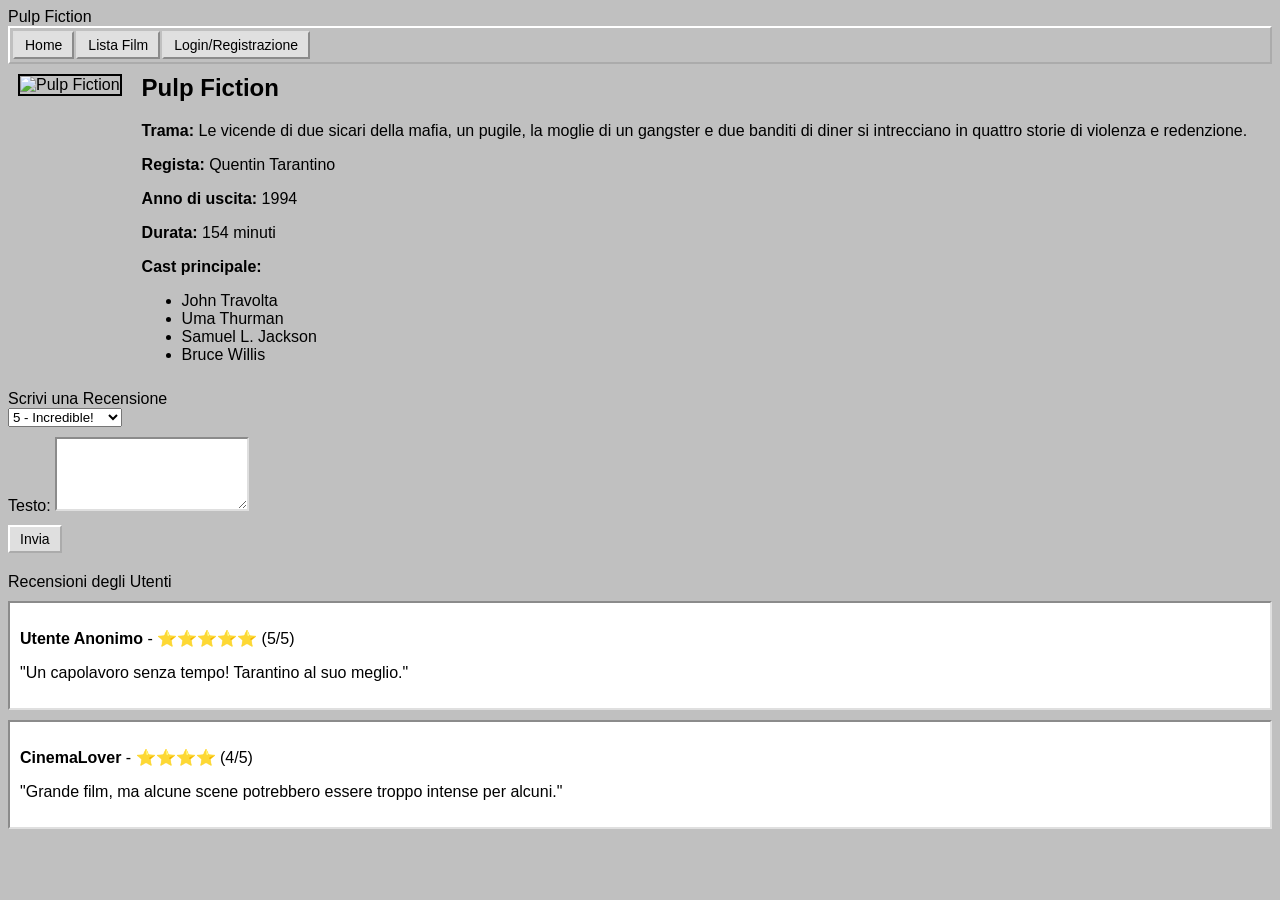
==== edoardo.bonaccolta.XHTML_CSS/film1.html @ d0d73268 "Add files via upload" ====
<!DOCTYPE html>
<html lang="it" xmlns="http://www.w3.org/1999/xhtml">
<head>
    <meta charset="UTF-8">
    <meta name="viewport" content="width=device-width, initial-scale=1.0">
    <title>Pulp Fiction</title>
    <link rel="stylesheet" href="https://unpkg.com/98.css">
    <link rel="stylesheet" href="style.css">
</head>
<body>
    <div class="window">
        <div class="title-bar">
            <div class="title-bar-text">Pulp Fiction</div>
        </div>
        <div class="window-body">
            <header>
                <div class="window">
                    <div class="tab-container">
                        <a href="index.html" class="tab">Home</a>
                        <a href="lista-film.html" class="tab">Lista Film</a>
                        <a href="login.html" class="tab">Login/Registrazione</a>
                    </div>
                </div>
            </header>
            <div class="film-container">
                <div class="film-poster">
                    <img src="poster/poster1.jpg" alt="Pulp Fiction">
                </div>
                <div class="film-info">
                    <h2>Pulp Fiction</h2>
                    <p><strong>Trama:</strong> Le vicende di due sicari della mafia, un pugile, la moglie di un gangster e due banditi di diner si intrecciano in quattro storie di violenza e redenzione.</p>
                    <p><strong>Regista:</strong> Quentin Tarantino</p>
                    <p><strong>Anno di uscita:</strong> 1994</p>
                    <p><strong>Durata:</strong> 154 minuti</p>
                    <p><strong>Cast principale:</strong></p>
                    <ul>
                        <li>John Travolta</li>
                        <li>Uma Thurman</li>
                        <li>Samuel L. Jackson</li>
                        <li>Bruce Willis</li>
                    </ul>
                </div>
            </div>
                <div class="window-body">
                    <!-- Form per aggiungere una recensione -->
                    <div class="window" style="margin-bottom: 20px;">
                        <div class="title-bar">
                            <div class="title-bar-text">Scrivi una Recensione</div>
                        </div>
                        <div class="window-body">
                            <form action="#" method="POST">
                                <select>
                                    <option>5 - Incredible!</option>
                                    <option>4 - Great!</option>
                                    <option>3 - Pretty good</option>
                                    <option>2 - Not so great</option>
                                    <option>1 - Unfortunate</option>
                                </select>
                                <div class="field-row-stacked" style="margin-top: 10px;">
                                    <label for="review">Testo:</label>
                                    <textarea id="review" name="review" rows="4" required class="textarea-win98"></textarea>
                                </div>
                                <button type="submit" class="button" style="margin-top: 10px;">Invia</button>
                            </form>
                        </div>
                    </div>

                    <!-- Lista delle recensioni esistenti -->
                    <div class="window">
                        <div class="title-bar">
                            <div class="title-bar-text">Recensioni degli Utenti</div>
                        </div>
                        <div class="window-body">
                            <div class="review-box">
                                <p><strong>Utente Anonimo</strong> - ⭐⭐⭐⭐⭐ (5/5)</p>
                                <p>"Un capolavoro senza tempo! Tarantino al suo meglio."</p>
                            </div>
                            <div class="review-box" style="margin-top: 10px;">
                                <p><strong>CinemaLover</strong> - ⭐⭐⭐⭐ (4/5)</p>
                                <p>"Grande film, ma alcune scene potrebbero essere troppo intense per alcuni."</p>
                            </div>
                        </div>
                    </div>
                </div>
</body>
</html>
---- edoardo.bonaccolta.XHTML_CSS/style.css ----
/* Importa la libreria 98.css */
@import url('https://unpkg.com/98.css');

/* Stile generale */
body {
    background-color: #c0c0c0;
    font-family: 'MS Sans Serif', sans-serif;
}

/* Contenitore dei tab */
.tab-container {
    display: flex;
    background: silver;
    padding: 3px;
    border: 2px outset white;
}

/* Stile dei tab */
.tab {
    font-size: 14px;
    padding: 4px 10px;
    border: 2px outset #dfdfdf;
    background: #e0e0e0;
    text-decoration: none;
    color: black;
    margin-right: 2px;
}

/* Effetto quando il tab è attivo */
.tab.active, .tab:hover {
    border: 2px inset #dfdfdf;
    background: #c0c0c0;
}

/* Pulsanti in stile Windows 98 */
button, .button {
    font-size: 14px;
    padding: 4px 10px;
    border: 2px outset white;
    background: #dfdfdf;
    text-decoration: none;
    color: black;
    cursor: pointer;
}

button:active, .button:hover {
    border: 2px inset white;
    background: #c0c0c0;
}

/* Input e textarea in stile retrò */
input, textarea {
    border: 2px inset #dfdfdf;
    background: white;
    font-size: 14px;
    padding: 3px;
}

/* Stile delle recensioni */
.review-box {
    border: 2px inset #dfdfdf;
    padding: 10px;
    background: white;
    margin-top: 10px;
}

/* Stile della lista dei film */
.film-grid {
    display: grid;
    grid-template-columns: repeat(5, 1fr); /* 5 colonne per riga */
    gap: 10px; /* Distanza tra i film */
    list-style: none;
    padding: 0;
    margin: 0;
    justify-items: center;
}

/* Stile per ogni elemento della lista */
.film {
    text-align: center;
    width: 100%;
}

.film img {
    width: 230px;
    height: 345px; /* Dimensione poster */
    height: auto;
    border: 2px solid black;
}

.film h4 {
    margin-top: 5px;
    font-size: 14px;
}

.film-container {
    display: flex;
    align-items: flex-start;
    gap: 20px;
    padding: 10px;
}

.film-poster img {
    width: 200px; /* Imposta la larghezza del poster */
    height: auto;
    border: 2px solid black;
}


.film-info h2 {
    margin-top: 0;
}

a {
	text-decoration: none;
	color: #333;
}

a:hover {
	text-decoration: underline;
	color: #0080FF;
}
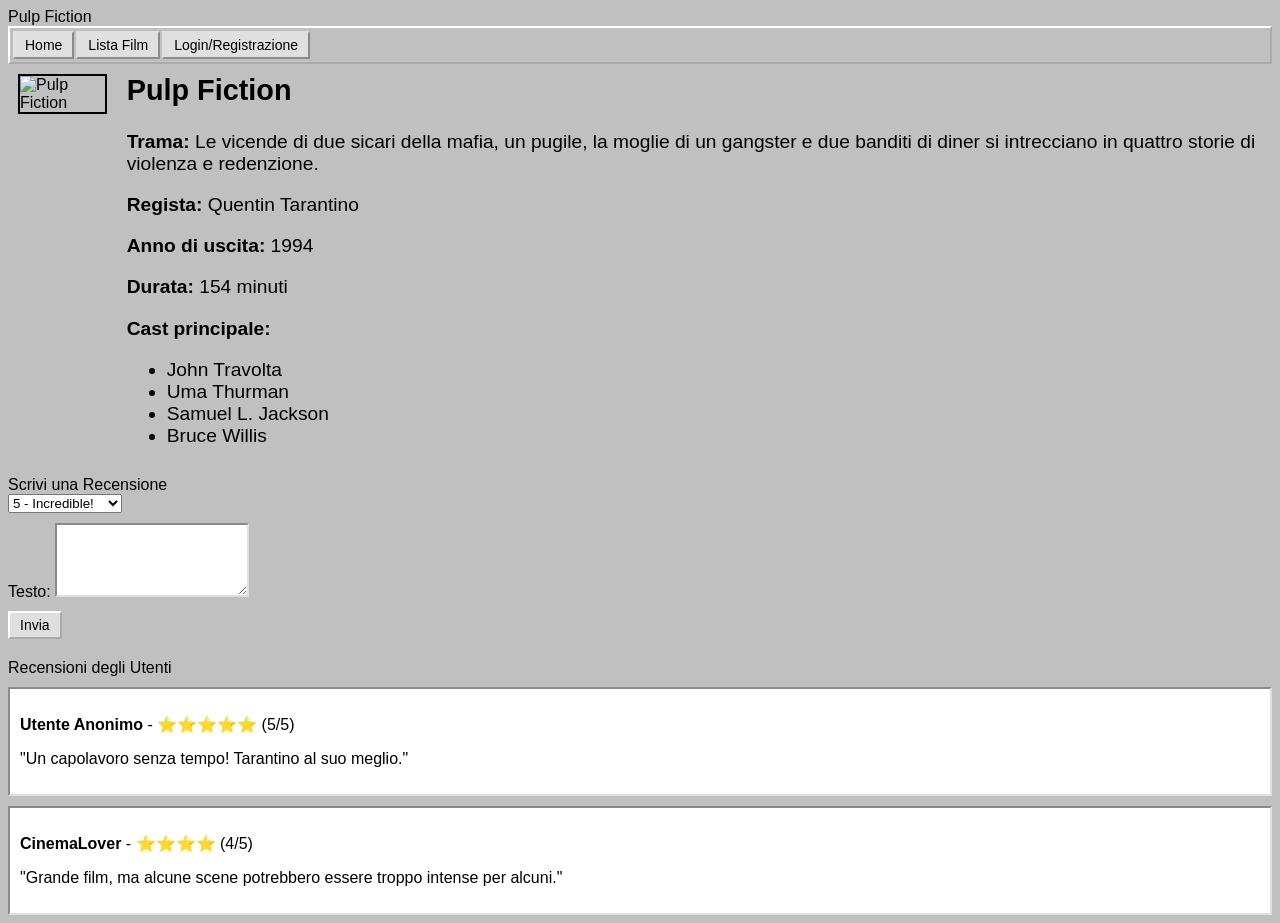
==== commit a367cfea: "Add files via upload" ====
--- a/edoardo.bonaccolta.XHTML_CSS/film1.html
+++ b/edoardo.bonaccolta.XHTML_CSS/film1.html
@@ -41,46 +41,48 @@
                     </ul>
                 </div>
             </div>
-                <div class="window-body">
-                    <!-- Form per aggiungere una recensione -->
-                    <div class="window" style="margin-bottom: 20px;">
-                        <div class="title-bar">
-                            <div class="title-bar-text">Scrivi una Recensione</div>
+            <div class="window-body">
+                <!-- Form per aggiungere una recensione -->
+                <div class="window" style="margin-bottom: 20px;">
+                    <div class="title-bar">
+                        <div class="title-bar-text">Scrivi una Recensione</div>
+                    </div>
+                    <div class="window-body">
+                        <form action="#" method="POST">
+                            <select>
+                                <option>5 - Incredible!</option>
+                                <option>4 - Great!</option>
+                                <option>3 - Pretty good</option>
+                                <option>2 - Not so great</option>
+                                <option>1 - Unfortunate</option>
+                            </select>
+                            <div class="field-row-stacked" style="margin-top: 10px;">
+                                <label for="review">Testo:</label>
+                                <textarea id="review" name="review" rows="4" required class="textarea-win98"></textarea>
+                            </div>
+                            <button type="submit" class="button" style="margin-top: 10px;">Invia</button>
+                        </form>
+                    </div>
+                </div>
+                
+                <!-- Lista delle recensioni esistenti -->
+                <div class="window">
+                    <div class="title-bar">
+                        <div class="title-bar-text">Recensioni degli Utenti</div>
+                    </div>
+                    <div class="window-body">
+                        <div class="review-box">
+                            <p><strong>Utente Anonimo</strong> - ⭐⭐⭐⭐⭐ (5/5)</p>
+                            <p>"Un capolavoro senza tempo! Tarantino al suo meglio."</p>
                         </div>
-                        <div class="window-body">
-                            <form action="#" method="POST">
-                                <select>
-                                    <option>5 - Incredible!</option>
-                                    <option>4 - Great!</option>
-                                    <option>3 - Pretty good</option>
-                                    <option>2 - Not so great</option>
-                                    <option>1 - Unfortunate</option>
-                                </select>
-                                <div class="field-row-stacked" style="margin-top: 10px;">
-                                    <label for="review">Testo:</label>
-                                    <textarea id="review" name="review" rows="4" required class="textarea-win98"></textarea>
-                                </div>
-                                <button type="submit" class="button" style="margin-top: 10px;">Invia</button>
-                            </form>
-                        </div>
-                    </div>
-
-                    <!-- Lista delle recensioni esistenti -->
-                    <div class="window">
-                        <div class="title-bar">
-                            <div class="title-bar-text">Recensioni degli Utenti</div>
-                        </div>
-                        <div class="window-body">
-                            <div class="review-box">
-                                <p><strong>Utente Anonimo</strong> - ⭐⭐⭐⭐⭐ (5/5)</p>
-                                <p>"Un capolavoro senza tempo! Tarantino al suo meglio."</p>
-                            </div>
-                            <div class="review-box" style="margin-top: 10px;">
-                                <p><strong>CinemaLover</strong> - ⭐⭐⭐⭐ (4/5)</p>
-                                <p>"Grande film, ma alcune scene potrebbero essere troppo intense per alcuni."</p>
-                            </div>
+                        <div class="review-box" style="margin-top: 10px;">
+                            <p><strong>CinemaLover</strong> - ⭐⭐⭐⭐ (4/5)</p>
+                            <p>"Grande film, ma alcune scene potrebbero essere troppo intense per alcuni."</p>
                         </div>
                     </div>
                 </div>
+            </div>
+        </div>
+    </div>
 </body>
 </html>
--- a/edoardo.bonaccolta.XHTML_CSS/style.css
+++ b/edoardo.bonaccolta.XHTML_CSS/style.css
@@ -67,7 +67,7 @@
 /* Stile della lista dei film */
 .film-grid {
     display: grid;
-    grid-template-columns: repeat(5, 1fr); /* 5 colonne per riga */
+    grid-template-columns: repeat(6, 1fr); /* 5 colonne per riga */
     gap: 10px; /* Distanza tra i film */
     list-style: none;
     padding: 0;
@@ -82,8 +82,8 @@
 }
 
 .film img {
-    width: 230px;
-    height: 345px; /* Dimensione poster */
+    width: 150px;
+    height: 225px; /* Dimensione poster */
     height: auto;
     border: 2px solid black;
 }
@@ -101,11 +101,14 @@
 }
 
 .film-poster img {
-    width: 200px; /* Imposta la larghezza del poster */
-    height: auto;
+    width: 230px; /* Imposta la larghezza del poster */
+    height: 345px;
     border: 2px solid black;
 }
 
+.film-info{
+    font-size: larger;
+}
 
 .film-info h2 {
     margin-top: 0;
@@ -122,5 +125,16 @@
 }
 
 
+.login-container {
+    display: flex;
+    justify-content: center;
+    align-items: center;
+    padding: 20px;
+}
+.login-form {
+    width: 300px;
+}
 
 
+
+
